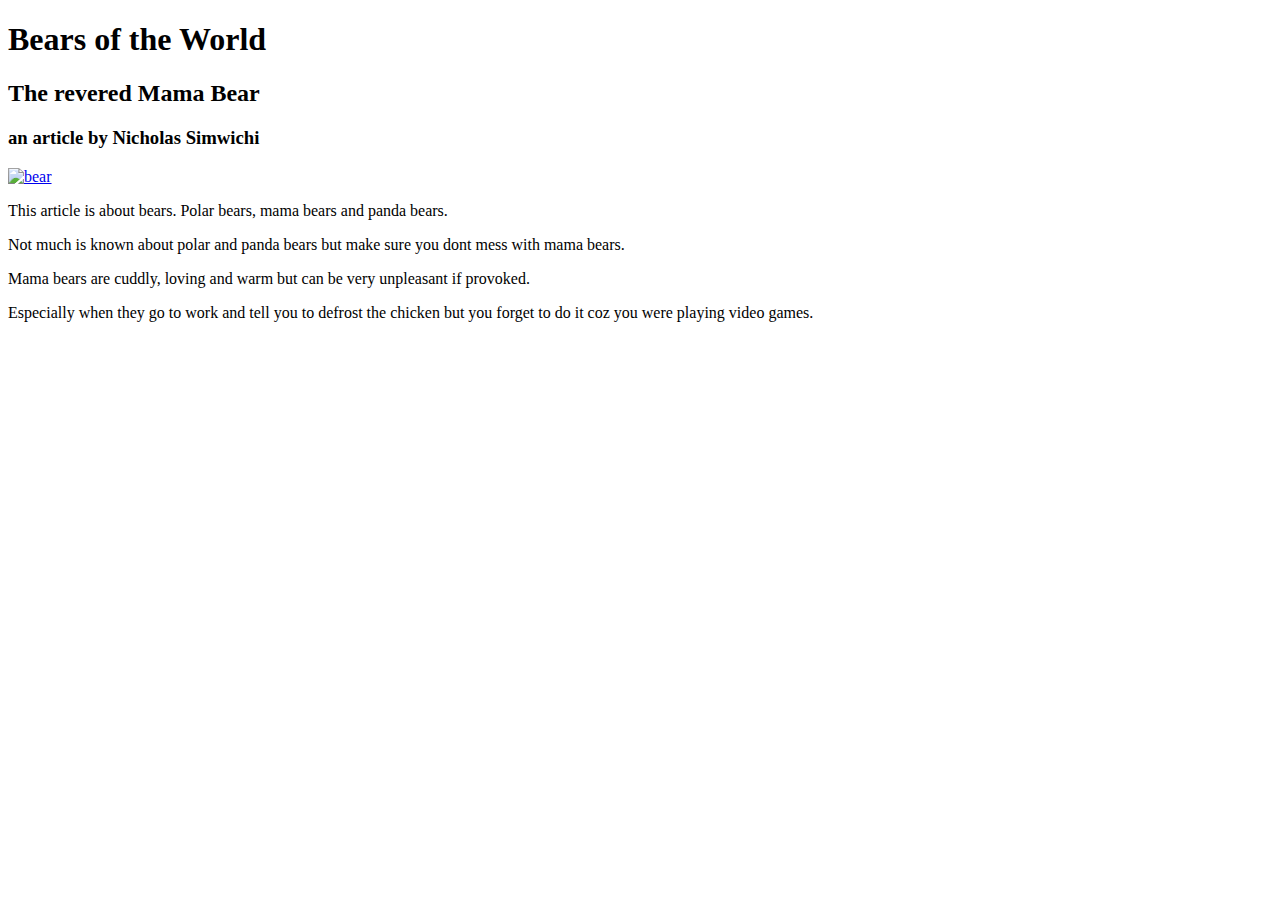
==== html_basic/index.html @ 4f2ebc33 "Exercises on embedding and structure" ====
<!DOCTYPE html>
<html lang="en">
<head>
    <meta charset="UTF-8">
    <title>My first html project</title>
</head>
<body>
    <h1>Bears of the World</h1>
    <h2>The revered Mama Bear</h2>
    <h3>an article by Nicholas Simwichi</h3>
    <a href="https://www.nationalgeographic.com/animals/mammals/facts/bears-grizzly-polar-panda" target="_blank">
        <img src="https://placebear.com/800/600" alt="bear">
    </a>
    <p>This article is about bears. Polar bears, mama bears and panda bears.</p>
    <p>Not much is known about polar and panda bears but make sure you dont mess with mama bears.</p>
    <p>Mama bears are cuddly, loving and warm but can be very unpleasant if provoked.</p>
    <p>Especially when they go to work and tell you to defrost the chicken but you forget to do it coz you were playing video games.</p>
    
</body>
</html>
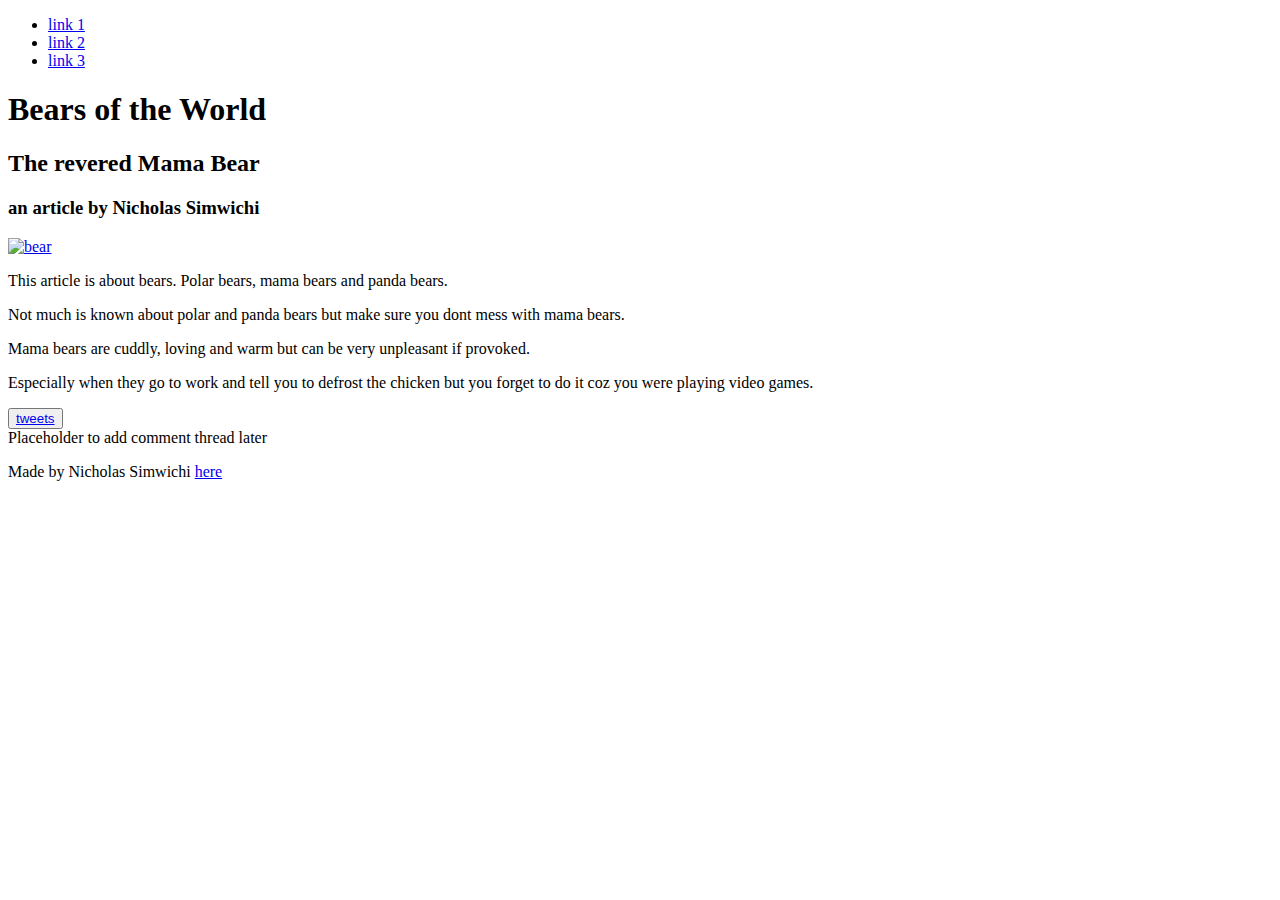
==== commit a3e1062e: "Updating the structure" ====
--- a/html_basic/index.html
+++ b/html_basic/index.html
@@ -5,17 +5,39 @@
     <title>My first html project</title>
 </head>
 <body>
-    <h1>Bears of the World</h1>
-    <h2>The revered Mama Bear</h2>
-    <h3>an article by Nicholas Simwichi</h3>
-    <a href="https://www.nationalgeographic.com/animals/mammals/facts/bears-grizzly-polar-panda" target="_blank">
-        <img src="https://placebear.com/800/600" alt="bear">
-    </a>
-    <p>This article is about bears. Polar bears, mama bears and panda bears.</p>
-    <p>Not much is known about polar and panda bears but make sure you dont mess with mama bears.</p>
-    <p>Mama bears are cuddly, loving and warm but can be very unpleasant if provoked.</p>
-    <p>Especially when they go to work and tell you to defrost the chicken but you forget to do it coz you were playing video games.</p>
+    <header>
+        <ul>
+            <li><a href = "#">link 1</a></li>
+            <li><a href = "#">link 2</a></li>
+            <li><a href = "#">link 3</a></li>
+        </ul>
+    </header>
+    <main>
+        <article>
+            <h1>Bears of the World</h1>
+            <h2>The revered Mama Bear</h2>
+            <h3>an article by Nicholas Simwichi</h3>
+            <a href="https://www.nationalgeographic.com/animals/mammals/facts/bears-grizzly-polar-panda" target="_blank">
+                <img src="https://placebear.com/800/600" alt="bear">
+            </a>
+            <p>This article is about bears. Polar bears, mama bears and panda bears.</p>
+            <p>Not much is known about polar and panda bears but make sure you dont mess with mama bears.</p>
+            <p>Mama bears are cuddly, loving and warm but can be very unpleasant if provoked.</p>
+            <p>Especially when they go to work and tell you to defrost the chicken but you forget to do it coz you were playing video games.</p>
+            <div>
+                <button>
+                    <a href="tweets.html">tweets</a>
+                </button>
+            </div> 
+        </article>
+
+        <aside>
+            Placeholder to add comment thread later
+        </aside>
+    </main>
+    <footer>
+        <p>Made by Nicholas Simwichi <a href="https://www.learninghtml.com" target="_blank">here</a></p>
+    </footer>
     
 </body>
 </html>
-
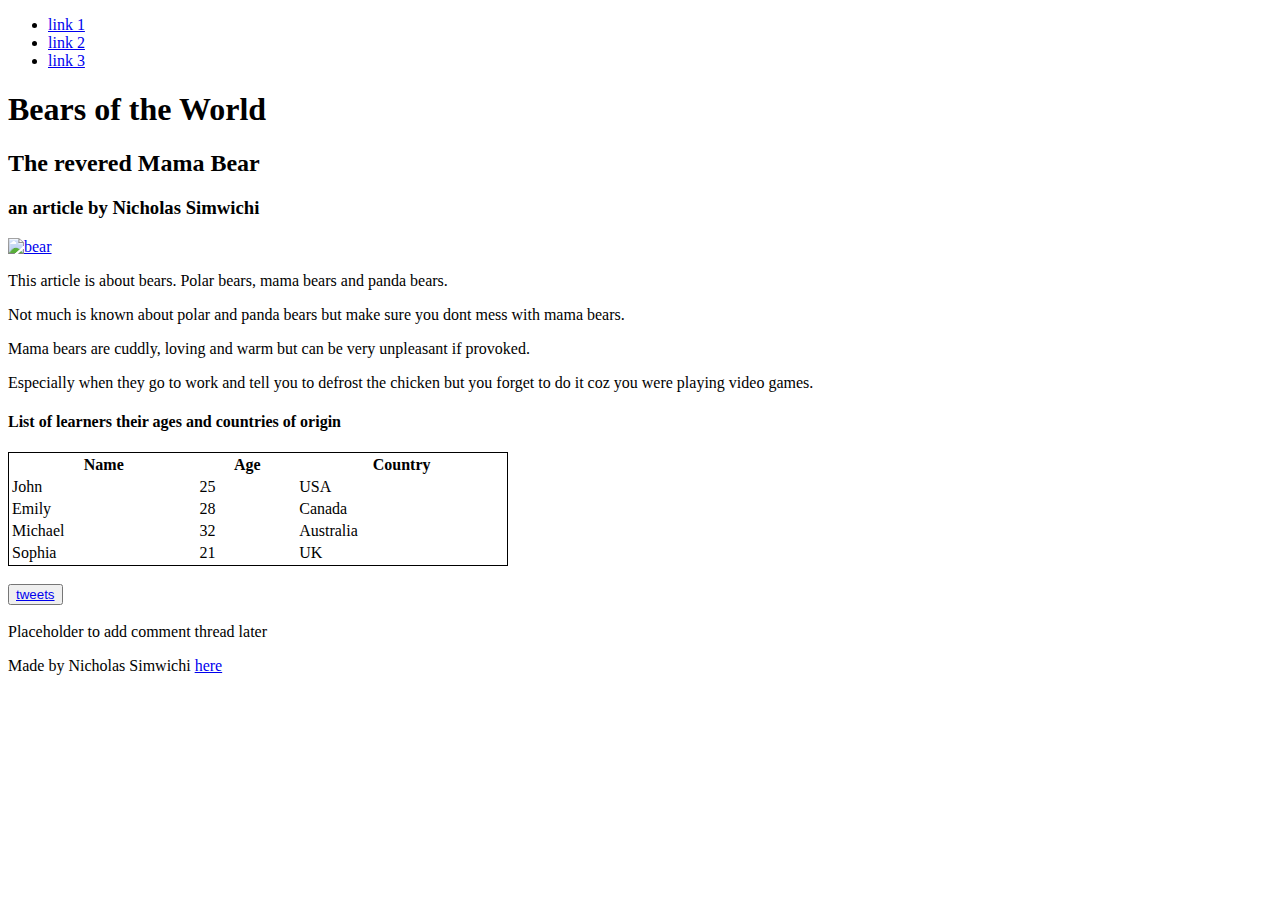
==== commit 5fa73180: "Added table and final structure" ====
--- a/html_basic/index.html
+++ b/html_basic/index.html
@@ -24,13 +24,46 @@
             <p>Not much is known about polar and panda bears but make sure you dont mess with mama bears.</p>
             <p>Mama bears are cuddly, loving and warm but can be very unpleasant if provoked.</p>
             <p>Especially when they go to work and tell you to defrost the chicken but you forget to do it coz you were playing video games.</p>
+
+            <h4>List of learners their ages and countries of origin</h4>
+
+            <table style = "border : 1px solid ; width :  500px ; color : black">
+                <thead>
+                    <th>Name</th>
+                    <th>Age</th>
+                    <th>Country</th>
+                </thead>
+                <tbody>
+                    <tr>
+                        <td >John</td>
+                        <td>25</td>
+                        <td>USA </td>
+                    </tr>
+                    <tr>
+                        <td>Emily</td>
+                        <td>28</td>
+                        <td>Canada </td>
+                    </tr>
+                    <tr>
+                        <td>Michael</td>
+                        <td>32</td>
+                        <td>Australia</td>
+                    </tr>
+                    <tr>
+                        <td>Sophia</td>
+                        <td>21</td>
+                        <td>UK</td>
+                    </tr>
+                </tbody>
+            </table>
+            <br>
             <div>
                 <button>
                     <a href="tweets.html">tweets</a>
                 </button>
             </div> 
         </article>
-
+        <br>
         <aside>
             Placeholder to add comment thread later
         </aside>
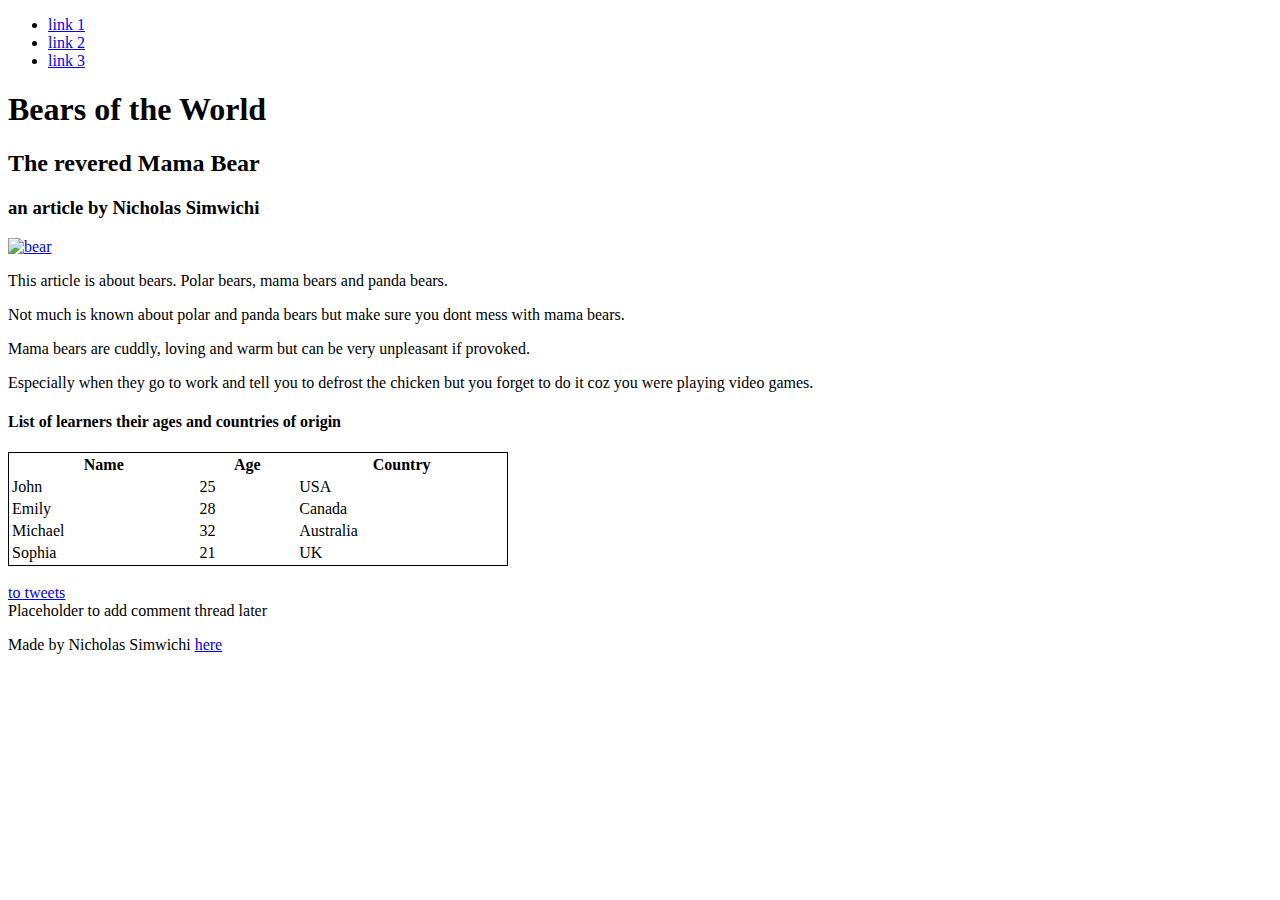
==== commit a6b49219: "Structure" ====
--- a/html_basic/index.html
+++ b/html_basic/index.html
@@ -58,12 +58,10 @@
             </table>
             <br>
             <div>
-                <button>
-                    <a href="tweets.html">tweets</a>
-                </button>
+                <a href="tweets.html">to tweets</a>
             </div> 
         </article>
-        <br>
+        
         <aside>
             Placeholder to add comment thread later
         </aside>
